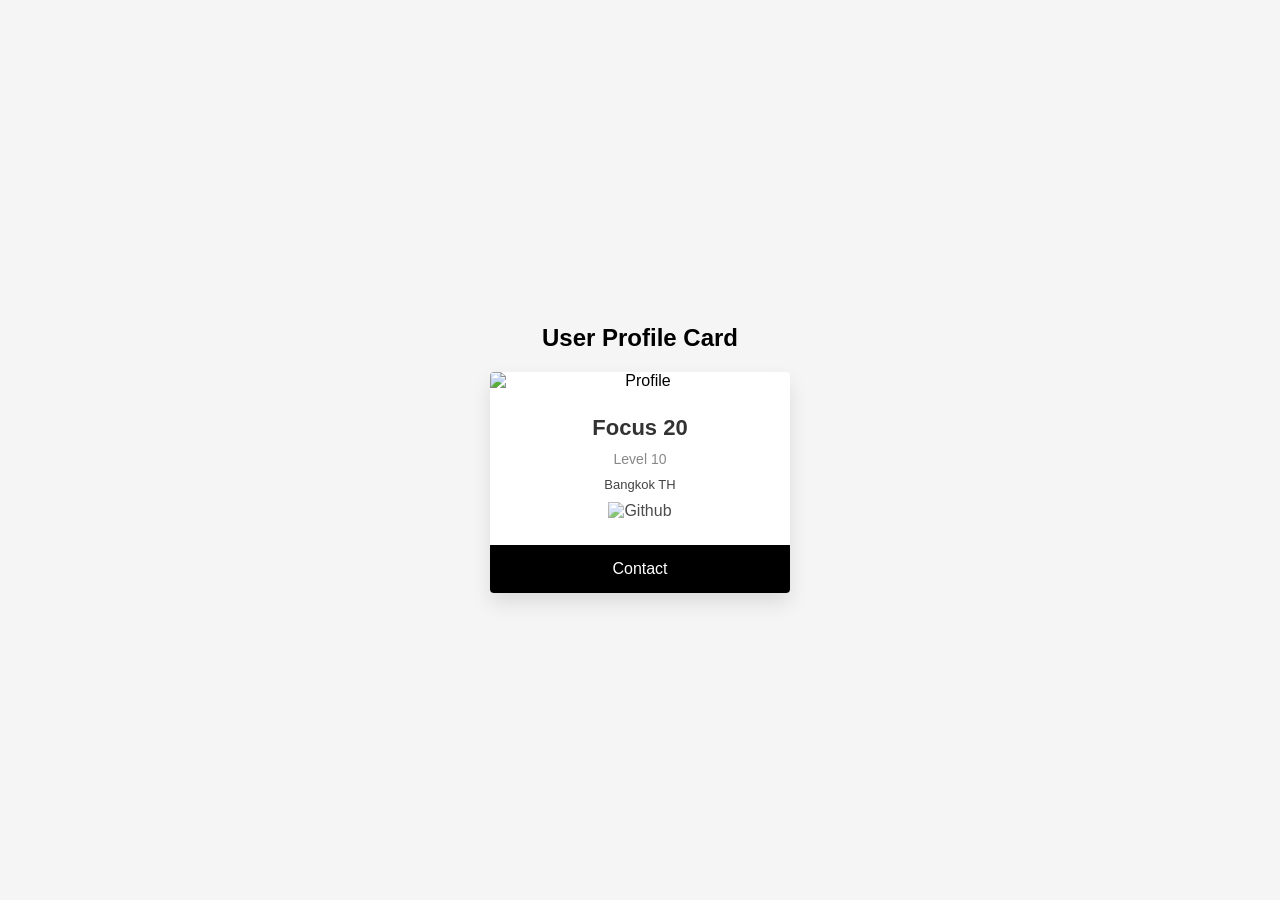
==== cell02/ex03/card.html @ e687545b "commit" ====
<!DOCTYPE html>
<html lang="th">
<head>
    <meta charset="UTF-8">
    <meta name="viewport" content="width=device-width, initial-scale=1.0">
    <title>User Profile Card</title>
    <link rel="stylesheet" href="card.css">
</head>
<body>

    <div class="card">
        <h1 class="card-title">User Profile Card</h1>
        
        <div class="card-content">
            <img src="https://i.natgeofe.com/n/0e2905b8-76a1-431e-9bd7-2d9f65b4eb90/DXB720.jpg" alt="Profile" class="profile-img">

            <table class="info-table">
                <tr>
                    <td class="login">Focus 20</td>
                </tr>
                <tr>
                    <td class="description">Level 10</td>
                </tr>
                <tr>
                    <td class="location">Bangkok TH</td>
                </tr>
                <tr>
                    <td class="socials">
                        <img src="https://upload.wikimedia.org/wikipedia/commons/c/c2/GitHub_Invertocat_Logo.svg" alt="Github">
                    </td>
                </tr>
            </table>

            <button class="contact-btn">Contact</button>
        </div>
    </div>

</body>
</html>
---- cell02/ex03/card.css ----
body {
    background-color: #f5f5f5;
    display: flex;
    justify-content: center;
    align-items: center;
    height: 100vh;
    margin: 0;
    font-family: Arial, sans-serif;
}

.card {
    text-align: center;
}

.card-title {
    font-size: 24px;
    font-weight: bold;
    margin-bottom: 20px;
}

.card-content {
    background-color: white;
    width: 300px;
    box-shadow: 0 10px 20px rgba(0,0,0,0.1);
    border-radius: 4px;
    overflow: hidden;
}

.profile-img {
    width: 100%;
    height: auto;
    display: block;
}

.info-table {
    width: 100%;
    border-collapse: collapse; 
    border: none;
    margin: 20px 0;
}

.info-table td {
    padding: 5px 0;
    border: none;
}

.login {
    font-size: 22px;
    font-weight: bold;
    color: #333;
}

.description {
    color: #888;
    font-size: 14px;
}

.location {
    font-size: 13px;
    color: #444;
}

.socials img {
    width: 18px;
    height: 18px;
    margin: 0 5px;
    opacity: 0.7;
}


.contact-btn {
    width: 100%;
    padding: 15px;
    background-color: black;
    color: white;
    border: none;
    font-size: 16px;
    cursor: pointer;
    transition: background 0.3s;
}

.contact-btn:hover {
    background-color: #333;
}
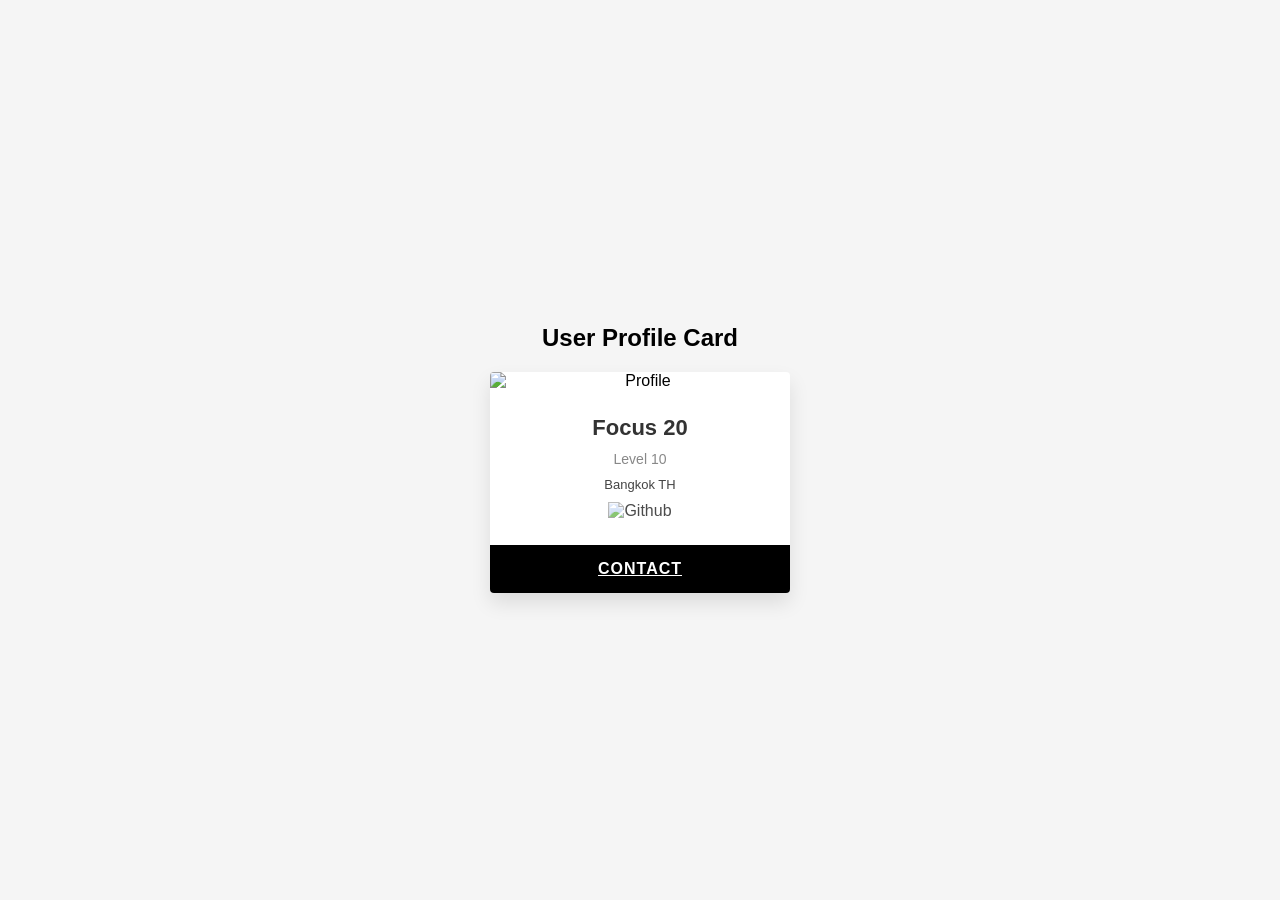
==== commit c19380ff: "decorate button" ====
--- a/cell02/ex03/card.html
+++ b/cell02/ex03/card.html
@@ -31,7 +31,9 @@
                 </tr>
             </table>
 
+         <a href="https://github.com/DiscoveryPiscine42Bangkok2025/discovery-piscine-fun-with-coding-feb-2026-Textiwlxzx"
             <button class="contact-btn">Contact</button>
+        </a>
         </div>
     </div>
 
--- a/cell02/ex03/card.css
+++ b/cell02/ex03/card.css
@@ -70,13 +70,17 @@
 
 .contact-btn {
     width: 100%;
-    padding: 15px;
-    background-color: black;
-    color: white;
+    padding: 15px 0; 
+    background-color: #000;
+    color: #fff;
+    font-size: 16px;
+    font-weight: bold;
+    text-transform: uppercase;
+    letter-spacing: 1px;
     border: none;
-    font-size: 16px;
     cursor: pointer;
-    transition: background 0.3s;
+    transition: all 0.3s ease;
+    display: block;
 }
 
 .contact-btn:hover {
